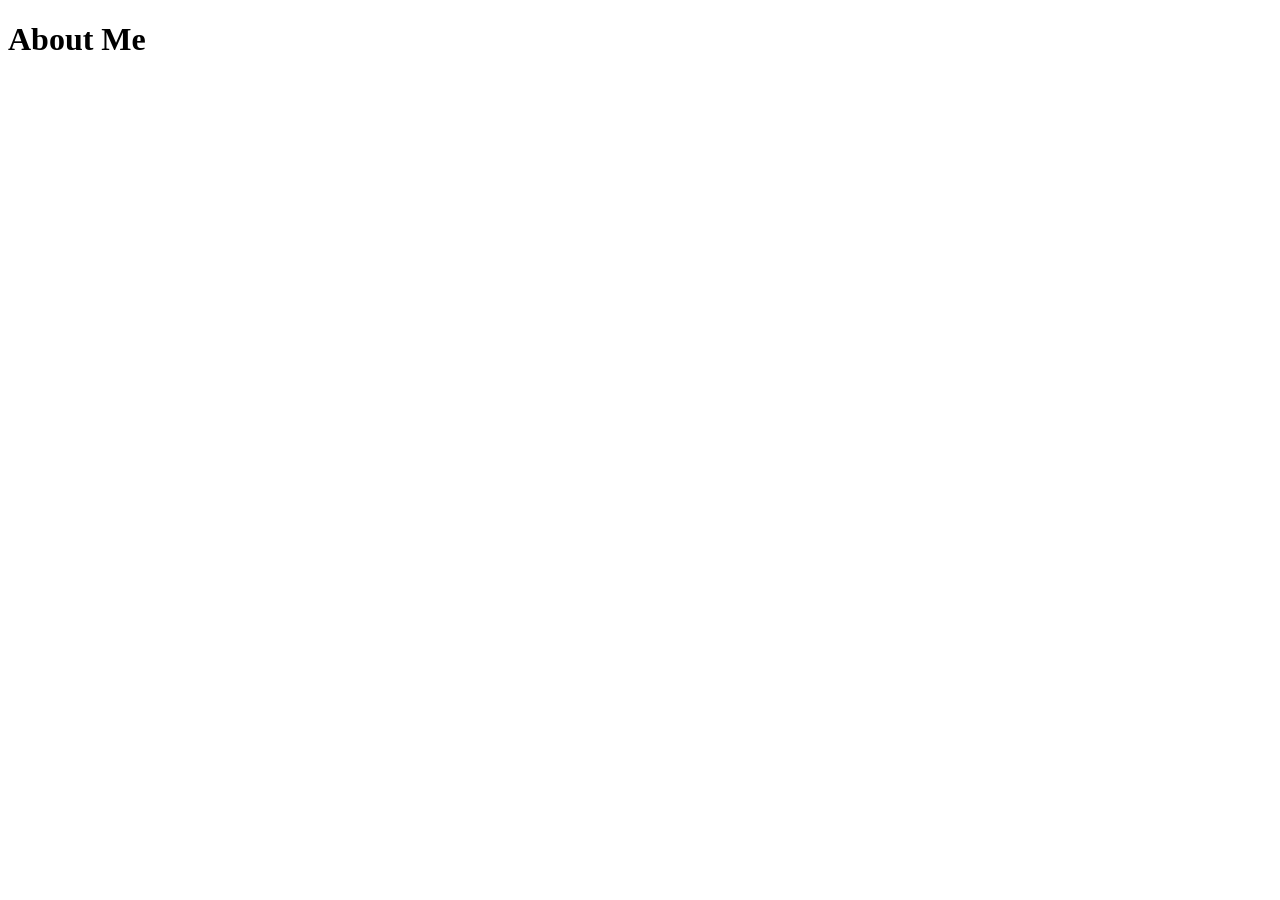
==== AboutMe.html @ b3763d3f "initial" ====
<!DOCTYPE html>
<html lang="en">
<head>
    <meta charset="UTF-8">
    <meta name="viewport" content="width=device-width, initial-scale=1.0">
    <title>Document</title>
</head>
<body class="aboutme-page">
    <h1>About Me</h1>
</body>
</html>
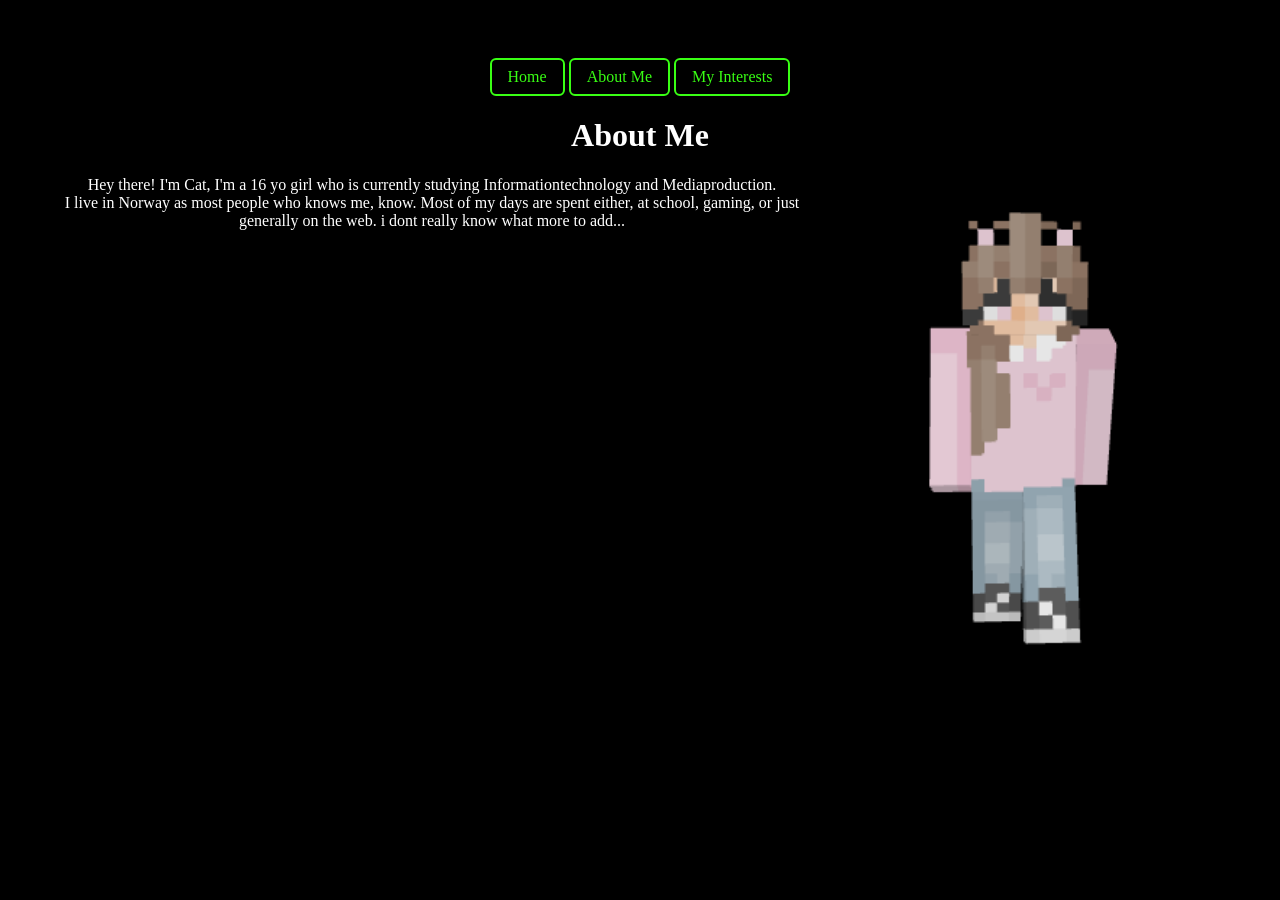
==== commit 12deed08: "Vers. 1" ====
--- a/AboutMe.html
+++ b/AboutMe.html
@@ -1,11 +1,22 @@
+<a href="index.html" class="fx-neon">Home</a>
+<a href="AboutMe.html" class="fx-neon">About Me</a>
+<a href="MyInterests.html" class="fx-neon">My Interests</a>
+
 <!DOCTYPE html>
 <html lang="en">
 <head>
     <meta charset="UTF-8">
     <meta name="viewport" content="width=device-width, initial-scale=1.0">
     <title>Document</title>
+    <link rel="stylesheet" href="css/Styling.css">
 </head>
 <body class="aboutme-page">
-    <h1>About Me</h1>
+ <h1>About Me</h1>
+<img src="Photos/download.png" style="width: 400px; height:auto;">
+<p1> 
+    Hey there! I'm Cat, I'm a 16 yo girl who is currently studying Informationtechnology and Mediaproduction. 
+    <br> 
+    I live in Norway as most people who knows me, know. Most of my days are spent either, at school, gaming, or just generally on the web. i dont really know what more to add...
+</p1>
 </body>
 </html>
--- a/css/Styling.css
+++ b/css/Styling.css
@@ -0,0 +1,29 @@
+.welcome-page {background-color: black;font-family: cursive; color: white; text-align: center; padding: 50px; border-radius: 10px; box-shadow: 0 4px 8px rgba(0, 0, 0, 0.2);}
+.fx-neon:hover {background-color: #39ff14;}
+
+.aboutme-page {background-color: black;font-family: cursive; color: white; text-align: center; padding: 50px; border-radius: 10px; box-shadow: 0 4px 8px rgba(0, 0, 0, 0.2);}
+ img {
+  float: right;
+  margin-left: 16px;
+  margin-bottom: 10px;
+}
+
+.myinterests-page {background-color: black;font-family: cursive; color: white; text-align: center; padding: 50px; border-radius: 10px; box-shadow: 0 4px 8px rgba(0, 0, 0, 0.2);}
+
+.fx-neon {
+  display: inline-block;
+  padding: 8px 16px;
+  color: #39ff14;                /* Neon green text */
+  text-decoration: none;         /* Removes text underline */
+  border: 2px solid #39ff14;     /* Button border box */
+  border-radius: 6px;            /* Rounded corners */
+  background-color: transparent; /* Box interior */
+  transition: all 0.2s ease;     /* Smooth hover transition */
+}
+
+/* Filled background on hover */
+.fx-neon:hover {
+  background-color: #39ff14;
+  color: #000000;                /* Black text on neon background */
+  box-shadow: 0 0 10px #39ff14;  /* Glowing outer box effect */
+}
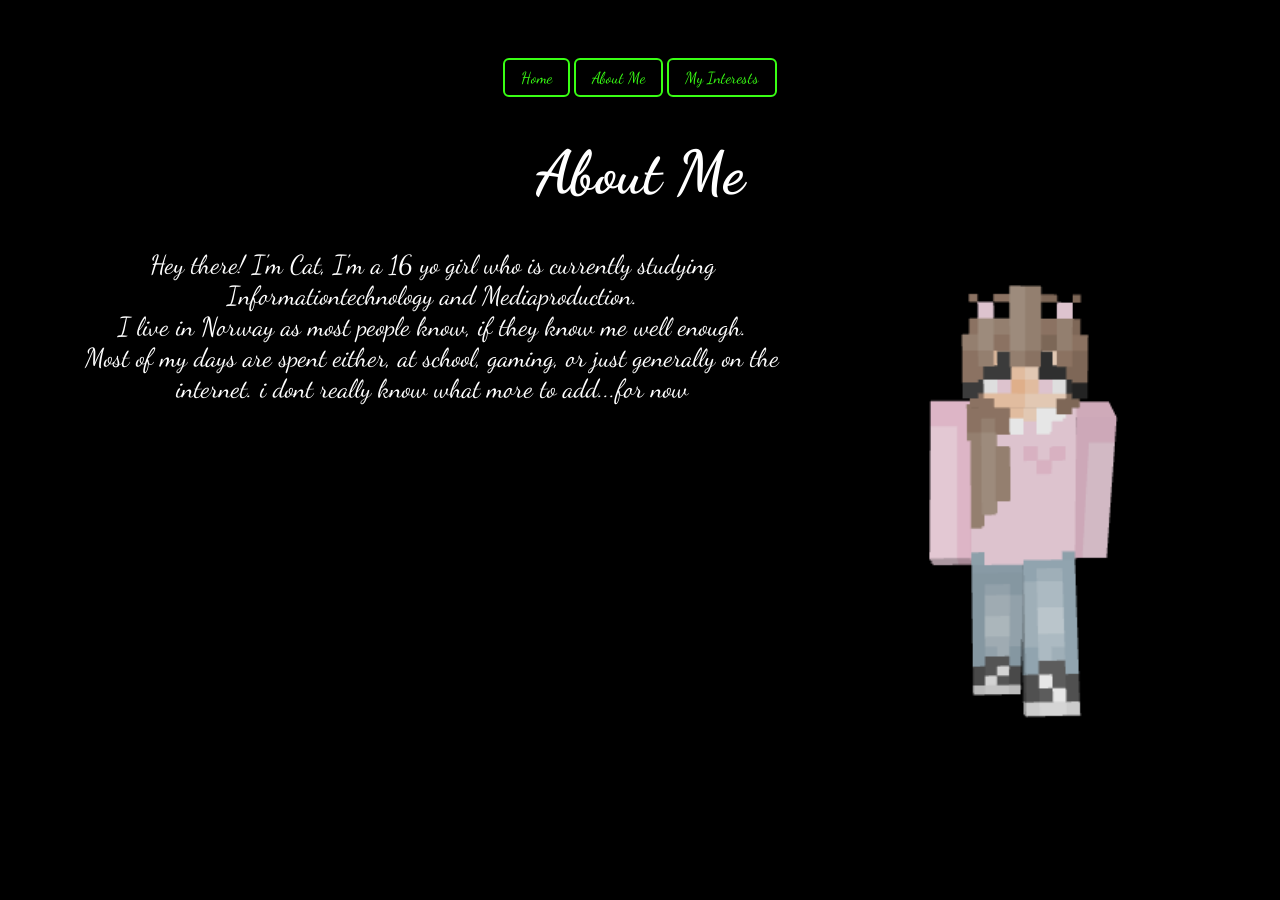
==== commit ca37ce0e: "Vers.2" ====
--- a/AboutMe.html
+++ b/AboutMe.html
@@ -9,14 +9,19 @@
     <meta name="viewport" content="width=device-width, initial-scale=1.0">
     <title>Document</title>
     <link rel="stylesheet" href="css/Styling.css">
+    <link rel="preconnect" href="https://fonts.googleapis.com">
+<link rel="preconnect" href="https://fonts.gstatic.com" crossorigin>
+<link href="https://fonts.googleapis.com/css2?family=Dancing+Script:wght@400;700&display=swap" rel="stylesheet">
 </head>
 <body class="aboutme-page">
  <h1>About Me</h1>
-<img src="Photos/download.png" style="width: 400px; height:auto;">
-<p1> 
+<img src="Photos/download.png" class="Mc-pic" style="width: 400px; height:auto;" alt="character">
+<p> 
     Hey there! I'm Cat, I'm a 16 yo girl who is currently studying Informationtechnology and Mediaproduction. 
     <br> 
-    I live in Norway as most people who knows me, know. Most of my days are spent either, at school, gaming, or just generally on the web. i dont really know what more to add...
-</p1>
+    I live in Norway as most people know, if they know me well enough.
+    <br>
+     Most of my days are spent either, at school, gaming, or just generally on the internet. i dont really know what more to add...for now
+</p>
 </body>
 </html>
--- a/css/Styling.css
+++ b/css/Styling.css
@@ -1,15 +1,62 @@
-.welcome-page {background-color: black;font-family: cursive; color: white; text-align: center; padding: 50px; border-radius: 10px; box-shadow: 0 4px 8px rgba(0, 0, 0, 0.2);}
-.fx-neon:hover {background-color: #39ff14;}
+.welcome-page {background-color: black;
+  font-family: 'dancing script', cursive; color: white;
+  text-align: center; 
+  padding: 50px; 
+  border-radius: 10px; 
+  box-shadow: 0 4px 8px rgba(0, 0, 0, 0.2);}
 
-.aboutme-page {background-color: black;font-family: cursive; color: white; text-align: center; padding: 50px; border-radius: 10px; box-shadow: 0 4px 8px rgba(0, 0, 0, 0.2);}
- img {
+
+
+
+.aboutme-page {
+  background-color: black;
+  font-family: 'dancing script', cursive; 
+  color: white; text-align: center; 
+  padding: 50px;
+  border-radius: 10px; 
+  box-shadow: 0 4px 8px rgba(0, 0, 0, 0.2); }
+
+
+.aboutme-page p {
+  font-size: 26px;
+}
+.aboutme-page h1 {
+  font-size: 60;
+}
+
+
+
+ .Mc-pic {
   float: right;
   margin-left: 16px;
   margin-bottom: 10px;
 }
 
-.myinterests-page {background-color: black;font-family: cursive; color: white; text-align: center; padding: 50px; border-radius: 10px; box-shadow: 0 4px 8px rgba(0, 0, 0, 0.2);}
 
+
+
+.myinterests-page {
+  background-color: black;
+  font-family:'dancing script', cursive; 
+  color: white; text-align: center; 
+  padding: 50px; border-radius: 10px; 
+  box-shadow: 0 4px 8px rgba(0, 0, 0, 0.2);}
+
+  .Shark-pic {
+  float: left;
+  margin-left: 16px;
+  margin-bottom: 10px;
+}
+.myinterests-page p {
+  font-size: 26px;
+  text-align: left;
+}
+
+
+
+
+
+.fx-neon:hover {background-color: #39ff14;}
 .fx-neon {
   display: inline-block;
   padding: 8px 16px;
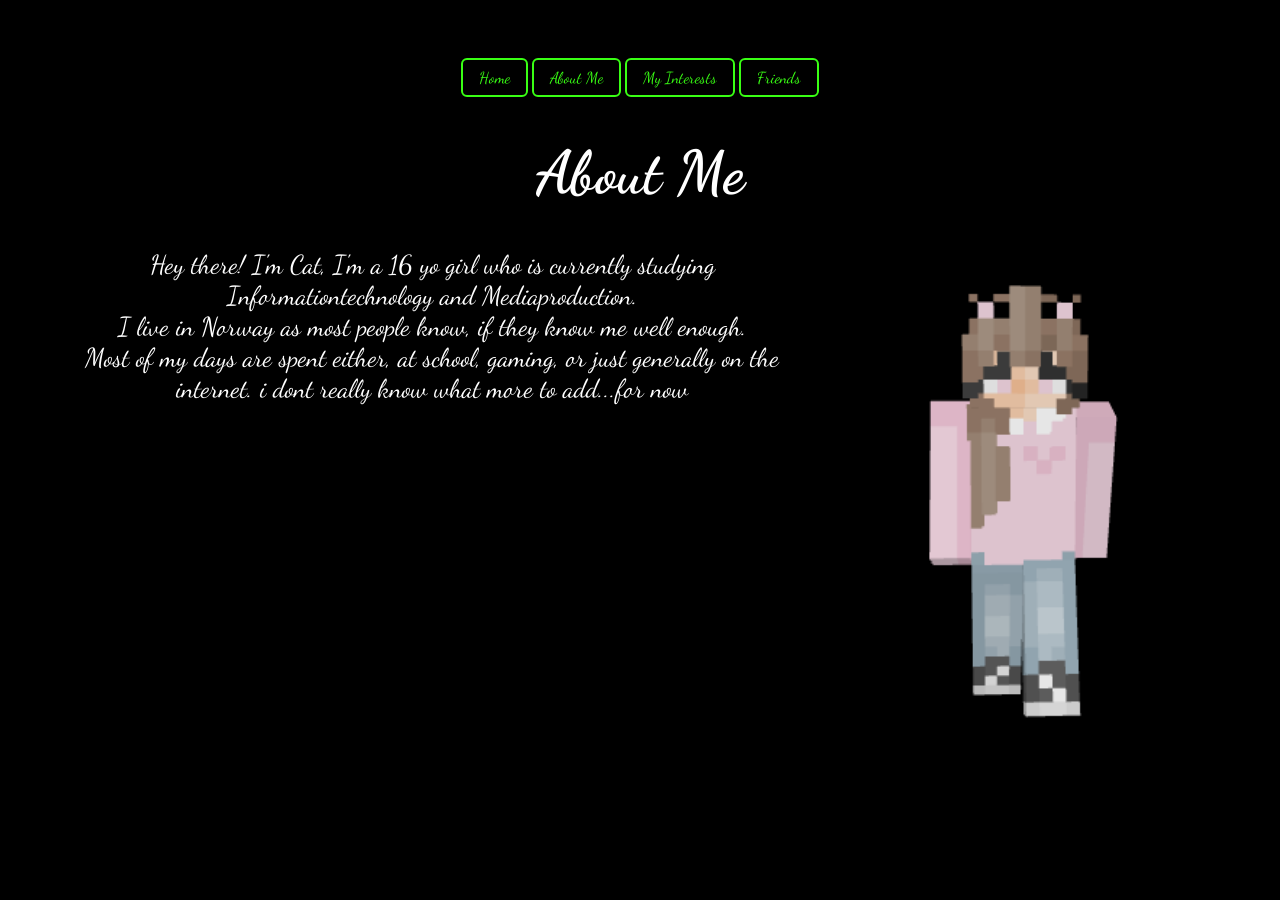
==== commit 1fcc0195: "Vers. 3" ====
--- a/AboutMe.html
+++ b/AboutMe.html
@@ -1,6 +1,7 @@
 <a href="index.html" class="fx-neon">Home</a>
 <a href="AboutMe.html" class="fx-neon">About Me</a>
 <a href="MyInterests.html" class="fx-neon">My Interests</a>
+<a href="Friends.html" class="fx-neon">Friends</a>
 
 <!DOCTYPE html>
 <html lang="en">
--- a/css/Styling.css
+++ b/css/Styling.css
@@ -53,7 +53,26 @@
 }
 
 
+.friends-page {
+    background-color: black;
+  font-family:'dancing script', cursive; 
+  color: white; text-align: center; 
+  padding: 50px; border-radius: 10px; 
+  box-shadow: 0 4px 8px rgba(0, 0, 0, 0.2);
+}
+.friends-page h1 {
+  text-align: center;
+}
 
+.Holly-pic {
+  float: left;
+  margin-left: 16px;
+  margin-bottom: 10px;
+}
+.friends-page p {
+font-size: 26px;
+text-align: left;
+}
 
 
 .fx-neon:hover {background-color: #39ff14;}
